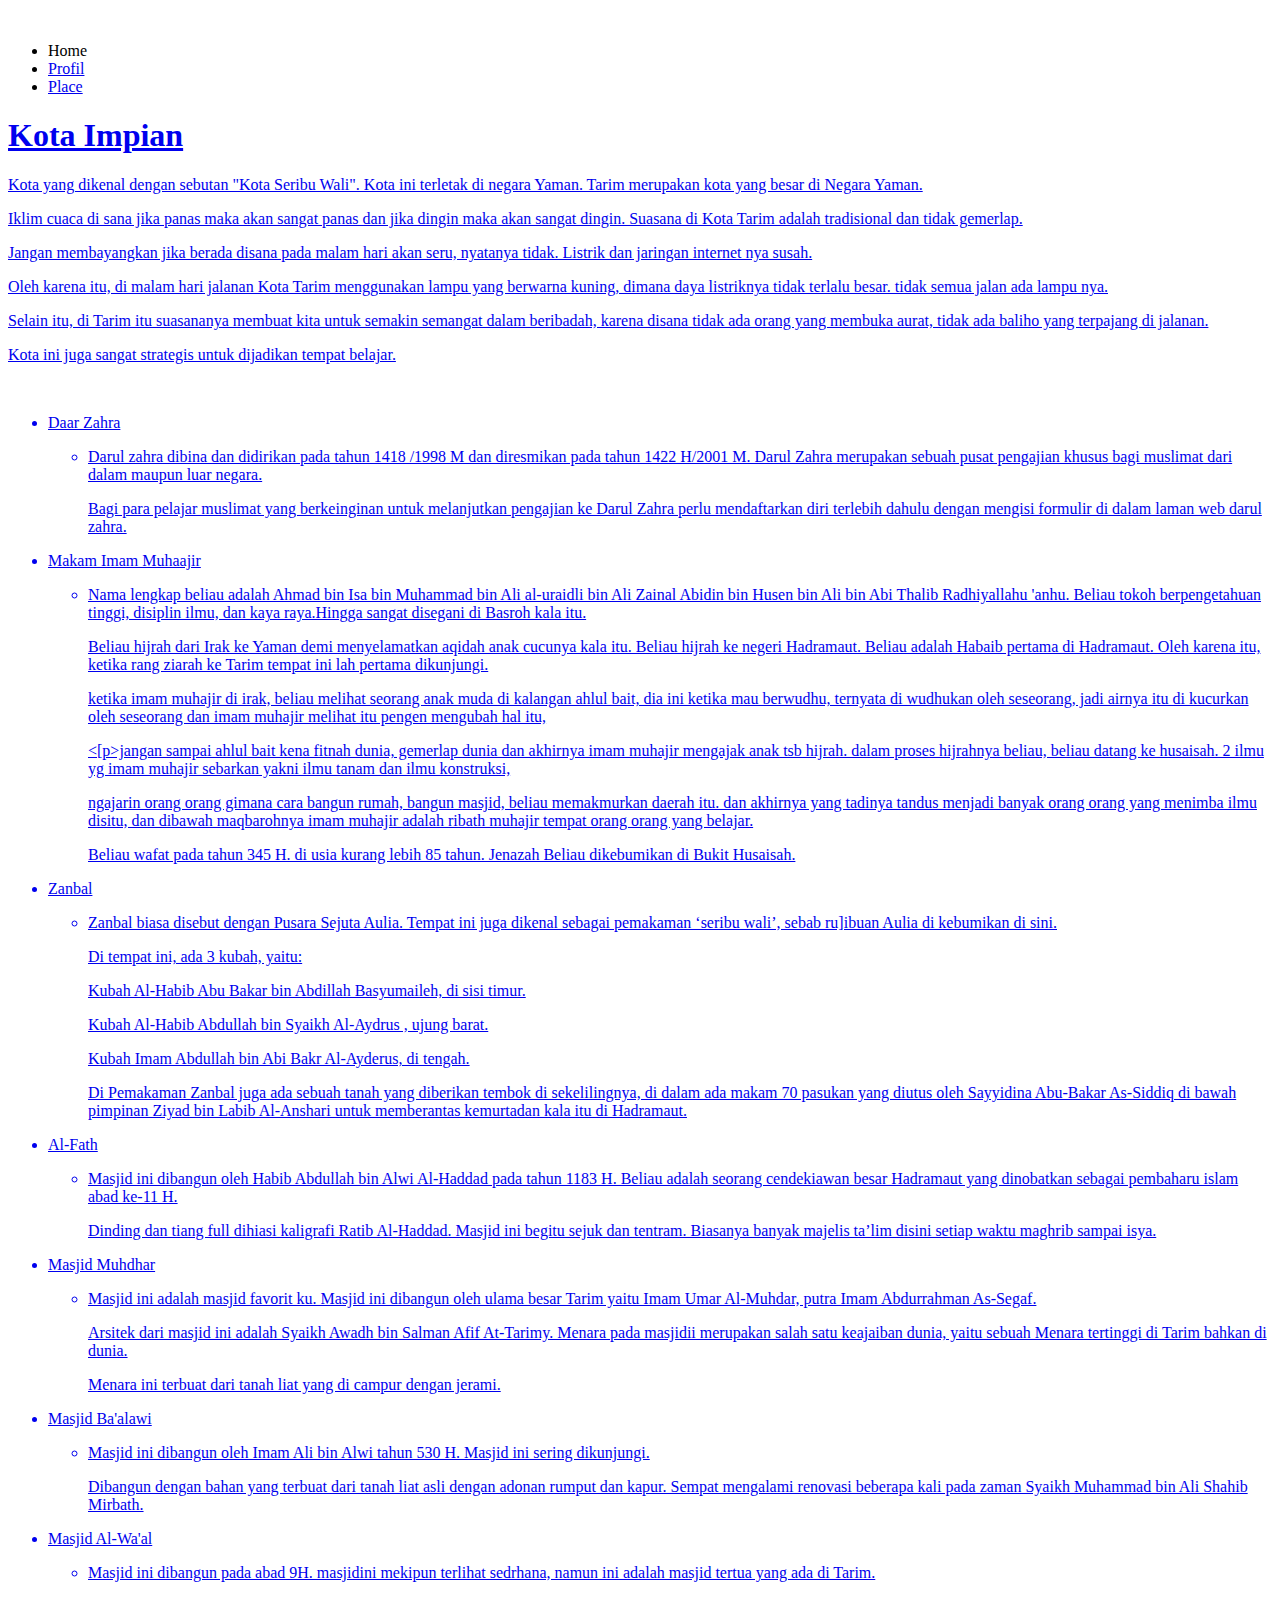
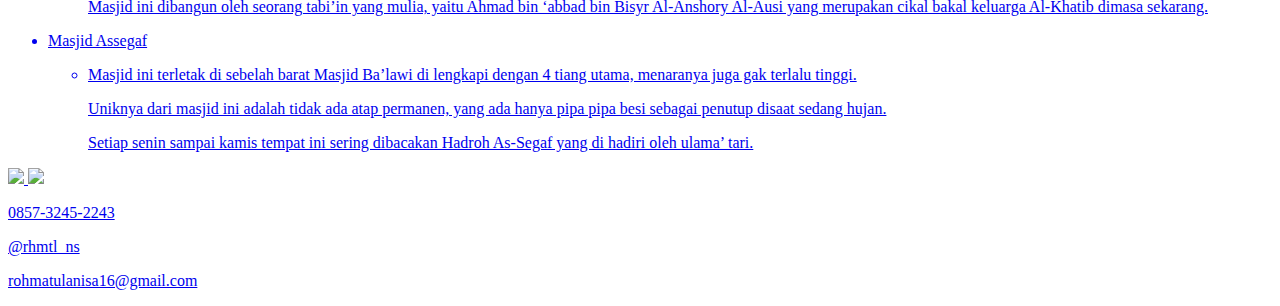
==== index.html @ 56c6058c "Update index.html" ====
<!DOCTYPE html>
<html>
  <head>
    <meta charsheet="utf-8">
    <title>Tarim</title>
    <link href="css.style">
  </head>
  
  <body>
    <div class="header">
      <div class="header-logo"><img src="  "></div>
      <div class="header-list">
        <ul>
          <li>Home</li>
          <li><a href="linkprofil">Profil</li>
          <li><a href="linkplace">Place</li>
        </ul>
      </div>
     </div>
    
     <div class="main">
       <h1>Kota Impian</h1>
       <p>Kota yang dikenal dengan sebutan "Kota Seribu Wali". Kota ini terletak di negara Yaman. Tarim merupakan kota yang besar di Negara Yaman.</p>
       <p>Iklim cuaca di sana jika panas maka akan sangat panas dan jika dingin maka akan sangat dingin. Suasana di Kota Tarim adalah tradisional dan tidak gemerlap.</p>
       <p>Jangan membayangkan jika berada disana pada malam hari akan seru, nyatanya tidak. Listrik dan jaringan internet nya susah.</p>
       <p>Oleh karena itu, di malam hari jalanan Kota Tarim menggunakan lampu yang berwarna kuning, dimana daya listriknya tidak terlalu besar. tidak semua jalan ada lampu nya.</p>
       <p>Selain itu, di Tarim itu suasananya membuat kita untuk semakin semangat dalam beribadah, karena disana tidak ada orang yang membuka aurat, tidak ada baliho yang terpajang di jalanan.</p>
       <p>Kota ini juga sangat strategis untuk dijadikan tempat belajar. </p>
       <img src:"https://images.app.goo.gl/TjiGM1YkyP1yrFoe9">
       <!--Tempat yang wajib dikunjungi-->
       <ul>
         <li>Daar Zahra
           <ul>
             <li>
               <p>Darul zahra dibina dan didirikan pada tahun 1418 /1998 M dan diresmikan pada tahun 1422 H/2001 M. Darul Zahra merupakan sebuah pusat pengajian khusus bagi muslimat dari dalam maupun luar negara.</p>
               <p>Bagi para pelajar muslimat yang berkeinginan untuk melanjutkan pengajian ke Darul Zahra perlu mendaftarkan diri terlebih dahulu dengan mengisi formulir di dalam laman web darul zahra.</p>
               <p></p>
             </li>
           </ul>
         </li>
         <li>Makam Imam Muhaajir
           <ul>
             <li>
               <p>Nama lengkap beliau adalah Ahmad bin Isa bin Muhammad bin Ali al-uraidli bin Ali Zainal Abidin bin Husen bin Ali bin Abi Thalib Radhiyallahu 'anhu. Beliau tokoh berpengetahuan tinggi, disiplin ilmu, dan kaya raya.Hingga sangat disegani di Basroh kala itu.</p>
               <p>Beliau hijrah dari Irak ke Yaman demi menyelamatkan aqidah anak cucunya kala itu. Beliau hijrah ke negeri Hadramaut. Beliau adalah Habaib pertama di Hadramaut. Oleh karena itu, ketika rang ziarah ke Tarim tempat ini lah pertama dikunjungi.</p>
               <p>ketika imam muhajir di irak, beliau melihat seorang anak muda di kalangan ahlul bait, dia ini ketika mau berwudhu, ternyata di wudhukan oleh seseorang, jadi airnya itu di kucurkan oleh seseorang dan imam muhajir melihat itu pengen mengubah hal itu,</p>
               <[p>jangan sampai ahlul bait kena fitnah dunia, gemerlap dunia dan akhirnya imam muhajir mengajak anak tsb hijrah. dalam proses hijrahnya beliau, beliau datang ke husaisah. 2 ilmu yg imam muhajir sebarkan yakni ilmu tanam dan ilmu konstruksi,</p>
               <p>ngajarin orang orang gimana cara bangun rumah, bangun masjid, beliau memakmurkan daerah itu. dan akhirnya yang tadinya tandus menjadi banyak orang orang yang menimba ilmu disitu, dan dibawah maqbarohnya imam muhajir adalah ribath muhajir tempat orang orang yang belajar.</p>
               <p>Beliau wafat  pada tahun 345 H. di usia kurang lebih 85 tahun. Jenazah Beliau dikebumikan di Bukit Husaisah.</p>
             </li>
           </ul>
         </li>
         <li>Zanbal
           <ul>
             <li>
               <p>Zanbal biasa disebut dengan Pusara Sejuta Aulia. Tempat ini juga dikenal sebagai pemakaman ‘seribu wali’, sebab ru]ibuan Aulia di kebumikan di sini.</p>
               <p>Di tempat ini, ada 3 kubah, yaitu:</p>
               <p>Kubah Al-Habib Abu Bakar bin Abdillah Basyumaileh, di sisi timur.</p>
               <p>Kubah Al-Habib Abdullah bin Syaikh Al-Aydrus , ujung barat.</p>
               <p>Kubah Imam Abdullah bin Abi Bakr Al-Ayderus, di tengah.</p>
               <p>Di Pemakaman Zanbal juga ada sebuah tanah yang diberikan tembok di sekelilingnya, di dalam ada makam 70 pasukan yang diutus oleh Sayyidina Abu-Bakar As-Siddiq di bawah pimpinan Ziyad bin Labib Al-Anshari untuk memberantas kemurtadan kala itu di Hadramaut.</p>
             </li>
           </ul>
         </li>
         <li>Al-Fath
           <ul>
             <li>
               <p>Masjid ini dibangun oleh Habib Abdullah bin Alwi Al-Haddad pada tahun 1183 H. Beliau adalah seorang cendekiawan besar Hadramaut yang dinobatkan sebagai pembaharu islam abad ke-11 H.</p>
               <p>Dinding dan tiang full dihiasi kaligrafi Ratib Al-Haddad. Masjid ini begitu sejuk dan tentram. Biasanya banyak majelis ta’lim disini setiap waktu maghrib sampai isya.</p>
             </li>
           </ul>
         </li>
         <li>Masjid Muhdhar
           <ul>
             <li>
               <p>Masjid ini adalah masjid favorit ku. Masjid ini dibangun oleh ulama besar Tarim yaitu Imam Umar Al-Muhdar, putra Imam Abdurrahman As-Segaf.</p>
               <p>Arsitek dari masjid ini adalah Syaikh Awadh bin Salman Afif At-Tarimy. Menara pada masjidii merupakan salah satu keajaiban dunia, yaitu sebuah Menara tertinggi di Tarim bahkan di dunia.</p>
               <p> Menara ini terbuat dari tanah liat yang di campur dengan jerami.</p>
             </li>
           </ul>
         </li>
         <li>Masjid Ba'alawi
           <ul>
             <li>
               <p>Masjid ini dibangun oleh Imam Ali bin Alwi tahun 530 H. Masjid ini sering dikunjungi. </p>
               <p>Dibangun dengan bahan yang terbuat dari tanah liat asli dengan adonan rumput dan kapur. Sempat mengalami renovasi beberapa kali pada zaman Syaikh Muhammad bin Ali Shahib Mirbath.</p>
             </li>
           </ul>
         </li>
         <li>Masjid Al-Wa'al
           <ul>
             <li>
               <p>Masjid ini dibangun pada abad 9H. masjidini mekipun terlihat sedrhana, namun ini adalah masjid tertua yang ada di Tarim.</p>
               <p>Masjid ini dibangun oleh seorang tabi’in yang mulia, yaitu Ahmad bin ‘abbad bin Bisyr Al-Anshory Al-Ausi yang merupakan cikal bakal keluarga Al-Khatib dimasa sekarang.</p>
             </li>
           </ul>
         </li>
         <li>Masjid Assegaf
           <ul>
             <li>
               <p>Masjid ini terletak di sebelah barat Masjid Ba’lawi di lengkapi dengan 4 tiang utama, menaranya juga gak terlalu tinggi.</p>
               <p>Uniknya dari masjid ini adalah tidak ada atap permanen, yang ada hanya pipa pipa besi sebagai penutup disaat sedang hujan. </p>
               <p>Setiap senin sampai kamis tempat ini sering dibacakan Hadroh As-Segaf yang di hadiri oleh ulama’ tari.</p>
             </li>
           </ul>
         </li>
       </ul>
     </div>
    
     <div class="footer">
       <div class="footer-logo>
         <img src="imgwa">
         <img src="imgig">
         <img src="imggmail">
       </div>
       <div class="footer-list">
         <p>0857-3245-2243</p> 
         <p>@rhmtl_ns</p>
         <p>rohmatulanisa16@gmail.com</p>
       </div>
  </body>
</html>
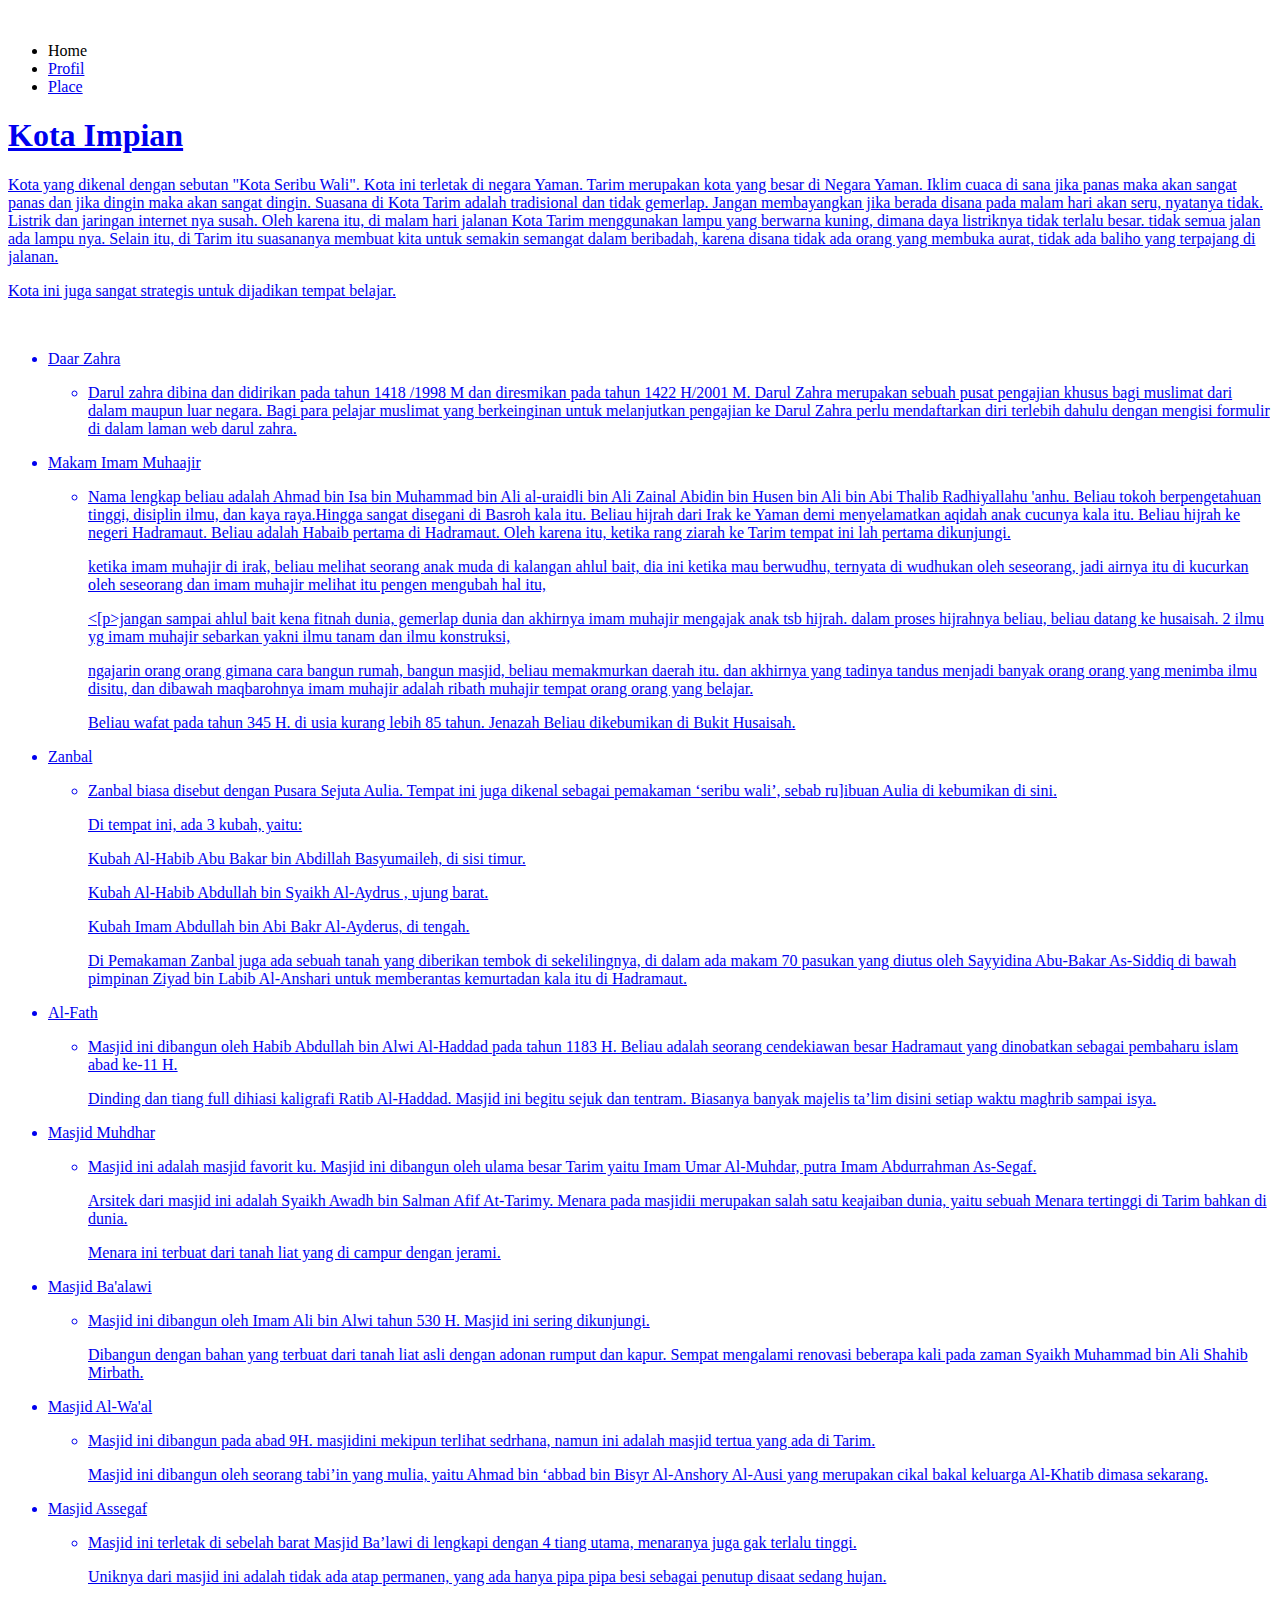
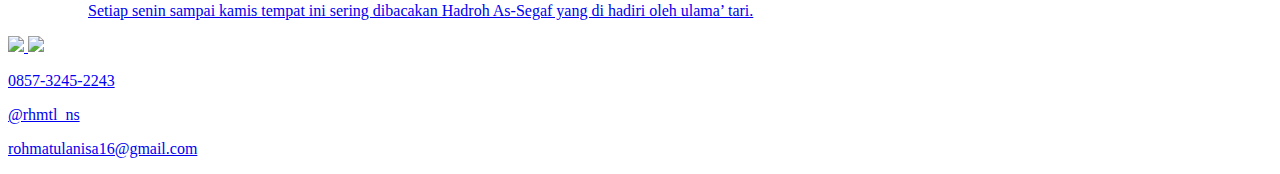
==== commit 196525e4: "Update index.html" ====
--- a/index.html
+++ b/index.html
@@ -20,11 +20,7 @@
     
      <div class="main">
        <h1>Kota Impian</h1>
-       <p>Kota yang dikenal dengan sebutan "Kota Seribu Wali". Kota ini terletak di negara Yaman. Tarim merupakan kota yang besar di Negara Yaman.</p>
-       <p>Iklim cuaca di sana jika panas maka akan sangat panas dan jika dingin maka akan sangat dingin. Suasana di Kota Tarim adalah tradisional dan tidak gemerlap.</p>
-       <p>Jangan membayangkan jika berada disana pada malam hari akan seru, nyatanya tidak. Listrik dan jaringan internet nya susah.</p>
-       <p>Oleh karena itu, di malam hari jalanan Kota Tarim menggunakan lampu yang berwarna kuning, dimana daya listriknya tidak terlalu besar. tidak semua jalan ada lampu nya.</p>
-       <p>Selain itu, di Tarim itu suasananya membuat kita untuk semakin semangat dalam beribadah, karena disana tidak ada orang yang membuka aurat, tidak ada baliho yang terpajang di jalanan.</p>
+       <p>Kota yang dikenal dengan sebutan "Kota Seribu Wali". Kota ini terletak di negara Yaman. Tarim merupakan kota yang besar di Negara Yaman. Iklim cuaca di sana jika panas maka akan sangat panas dan jika dingin maka akan sangat dingin. Suasana di Kota Tarim adalah tradisional dan tidak gemerlap. Jangan membayangkan jika berada disana pada malam hari akan seru, nyatanya tidak. Listrik dan jaringan internet nya susah. Oleh karena itu, di malam hari jalanan Kota Tarim menggunakan lampu yang berwarna kuning, dimana daya listriknya tidak terlalu besar. tidak semua jalan ada lampu nya. Selain itu, di Tarim itu suasananya membuat kita untuk semakin semangat dalam beribadah, karena disana tidak ada orang yang membuka aurat, tidak ada baliho yang terpajang di jalanan.</p>
        <p>Kota ini juga sangat strategis untuk dijadikan tempat belajar. </p>
        <img src:"https://images.app.goo.gl/TjiGM1YkyP1yrFoe9">
        <!--Tempat yang wajib dikunjungi-->
@@ -32,17 +28,14 @@
          <li>Daar Zahra
            <ul>
              <li>
-               <p>Darul zahra dibina dan didirikan pada tahun 1418 /1998 M dan diresmikan pada tahun 1422 H/2001 M. Darul Zahra merupakan sebuah pusat pengajian khusus bagi muslimat dari dalam maupun luar negara.</p>
-               <p>Bagi para pelajar muslimat yang berkeinginan untuk melanjutkan pengajian ke Darul Zahra perlu mendaftarkan diri terlebih dahulu dengan mengisi formulir di dalam laman web darul zahra.</p>
-               <p></p>
+               <p>Darul zahra dibina dan didirikan pada tahun 1418 /1998 M dan diresmikan pada tahun 1422 H/2001 M. Darul Zahra merupakan sebuah pusat pengajian khusus bagi muslimat dari dalam maupun luar negara. Bagi para pelajar muslimat yang berkeinginan untuk melanjutkan pengajian ke Darul Zahra perlu mendaftarkan diri terlebih dahulu dengan mengisi formulir di dalam laman web darul zahra.</p>
              </li>
            </ul>
          </li>
          <li>Makam Imam Muhaajir
            <ul>
              <li>
-               <p>Nama lengkap beliau adalah Ahmad bin Isa bin Muhammad bin Ali al-uraidli bin Ali Zainal Abidin bin Husen bin Ali bin Abi Thalib Radhiyallahu 'anhu. Beliau tokoh berpengetahuan tinggi, disiplin ilmu, dan kaya raya.Hingga sangat disegani di Basroh kala itu.</p>
-               <p>Beliau hijrah dari Irak ke Yaman demi menyelamatkan aqidah anak cucunya kala itu. Beliau hijrah ke negeri Hadramaut. Beliau adalah Habaib pertama di Hadramaut. Oleh karena itu, ketika rang ziarah ke Tarim tempat ini lah pertama dikunjungi.</p>
+               <p>Nama lengkap beliau adalah Ahmad bin Isa bin Muhammad bin Ali al-uraidli bin Ali Zainal Abidin bin Husen bin Ali bin Abi Thalib Radhiyallahu 'anhu. Beliau tokoh berpengetahuan tinggi, disiplin ilmu, dan kaya raya.Hingga sangat disegani di Basroh kala itu. Beliau hijrah dari Irak ke Yaman demi menyelamatkan aqidah anak cucunya kala itu. Beliau hijrah ke negeri Hadramaut. Beliau adalah Habaib pertama di Hadramaut. Oleh karena itu, ketika rang ziarah ke Tarim tempat ini lah pertama dikunjungi.</p>
                <p>ketika imam muhajir di irak, beliau melihat seorang anak muda di kalangan ahlul bait, dia ini ketika mau berwudhu, ternyata di wudhukan oleh seseorang, jadi airnya itu di kucurkan oleh seseorang dan imam muhajir melihat itu pengen mengubah hal itu,</p>
                <[p>jangan sampai ahlul bait kena fitnah dunia, gemerlap dunia dan akhirnya imam muhajir mengajak anak tsb hijrah. dalam proses hijrahnya beliau, beliau datang ke husaisah. 2 ilmu yg imam muhajir sebarkan yakni ilmu tanam dan ilmu konstruksi,</p>
                <p>ngajarin orang orang gimana cara bangun rumah, bangun masjid, beliau memakmurkan daerah itu. dan akhirnya yang tadinya tandus menjadi banyak orang orang yang menimba ilmu disitu, dan dibawah maqbarohnya imam muhajir adalah ribath muhajir tempat orang orang yang belajar.</p>
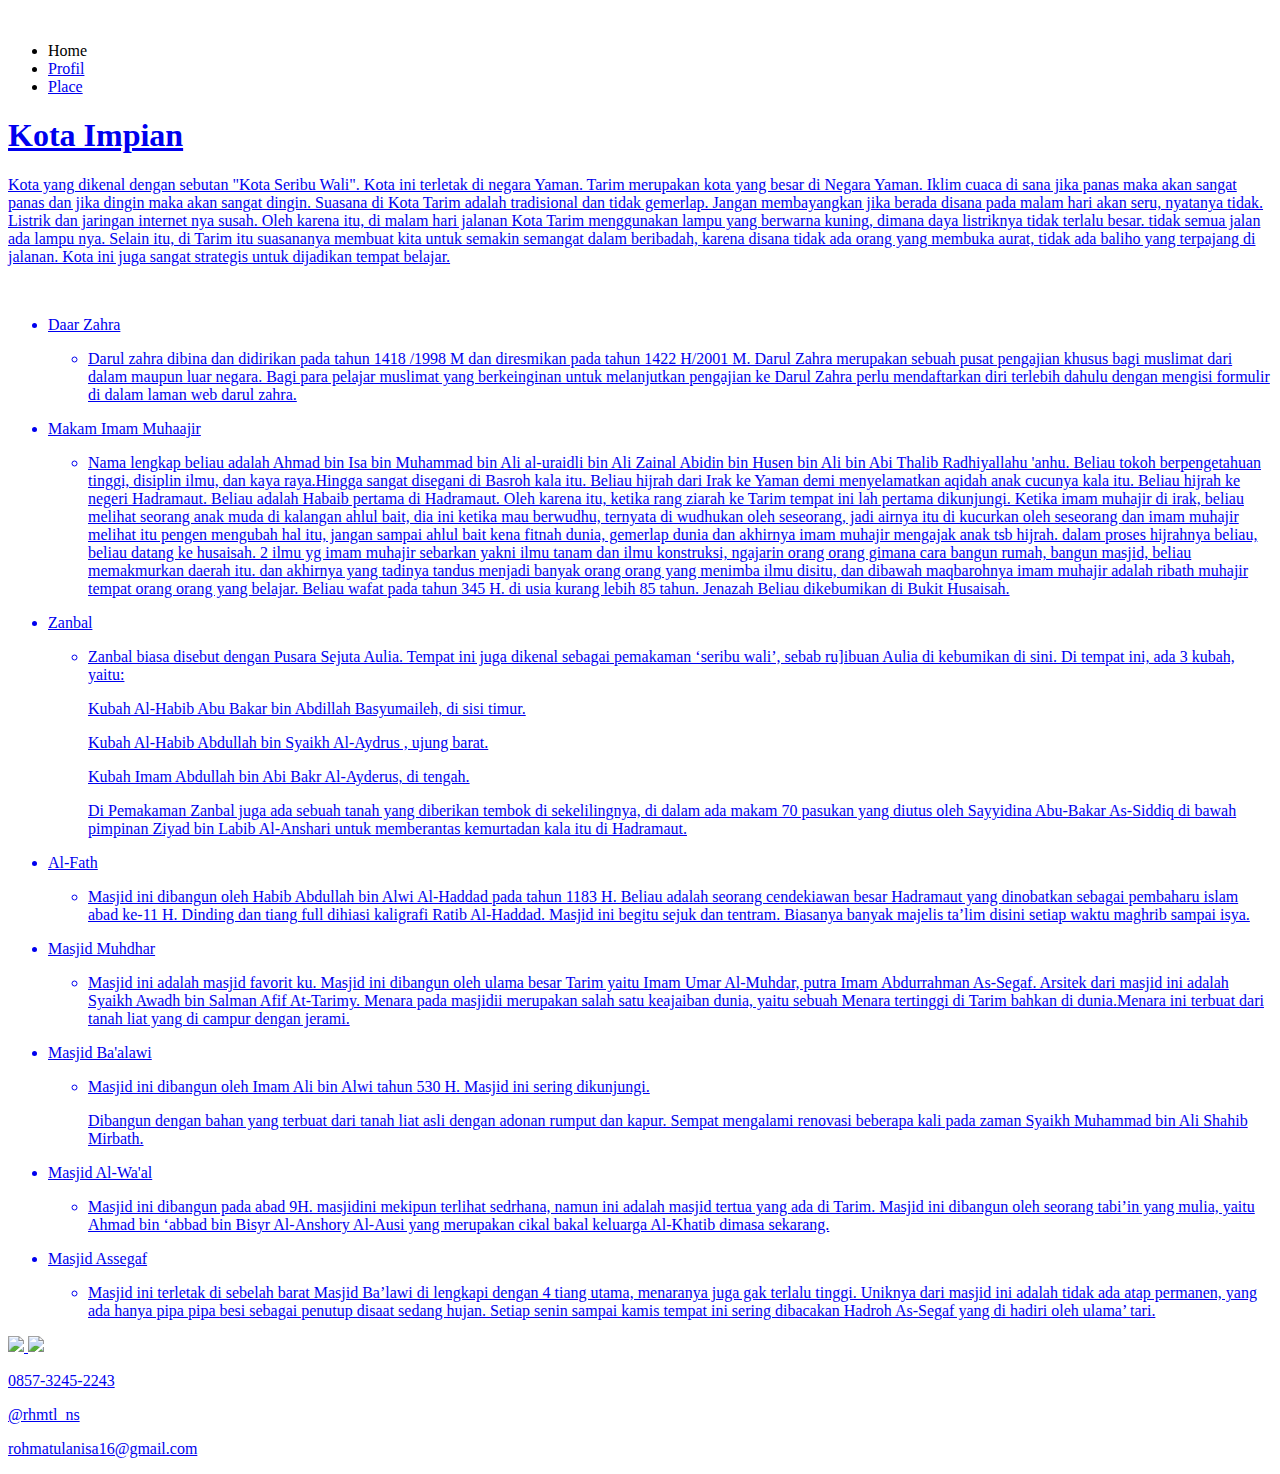
==== commit ce826ed0: "Update index.html" ====
--- a/index.html
+++ b/index.html
@@ -20,8 +20,7 @@
     
      <div class="main">
        <h1>Kota Impian</h1>
-       <p>Kota yang dikenal dengan sebutan "Kota Seribu Wali". Kota ini terletak di negara Yaman. Tarim merupakan kota yang besar di Negara Yaman. Iklim cuaca di sana jika panas maka akan sangat panas dan jika dingin maka akan sangat dingin. Suasana di Kota Tarim adalah tradisional dan tidak gemerlap. Jangan membayangkan jika berada disana pada malam hari akan seru, nyatanya tidak. Listrik dan jaringan internet nya susah. Oleh karena itu, di malam hari jalanan Kota Tarim menggunakan lampu yang berwarna kuning, dimana daya listriknya tidak terlalu besar. tidak semua jalan ada lampu nya. Selain itu, di Tarim itu suasananya membuat kita untuk semakin semangat dalam beribadah, karena disana tidak ada orang yang membuka aurat, tidak ada baliho yang terpajang di jalanan.</p>
-       <p>Kota ini juga sangat strategis untuk dijadikan tempat belajar. </p>
+       <p>Kota yang dikenal dengan sebutan "Kota Seribu Wali". Kota ini terletak di negara Yaman. Tarim merupakan kota yang besar di Negara Yaman. Iklim cuaca di sana jika panas maka akan sangat panas dan jika dingin maka akan sangat dingin. Suasana di Kota Tarim adalah tradisional dan tidak gemerlap. Jangan membayangkan jika berada disana pada malam hari akan seru, nyatanya tidak. Listrik dan jaringan internet nya susah. Oleh karena itu, di malam hari jalanan Kota Tarim menggunakan lampu yang berwarna kuning, dimana daya listriknya tidak terlalu besar. tidak semua jalan ada lampu nya. Selain itu, di Tarim itu suasananya membuat kita untuk semakin semangat dalam beribadah, karena disana tidak ada orang yang membuka aurat, tidak ada baliho yang terpajang di jalanan. Kota ini juga sangat strategis untuk dijadikan tempat belajar. </p>
        <img src:"https://images.app.goo.gl/TjiGM1YkyP1yrFoe9">
        <!--Tempat yang wajib dikunjungi-->
        <ul>
@@ -35,19 +34,14 @@
          <li>Makam Imam Muhaajir
            <ul>
              <li>
-               <p>Nama lengkap beliau adalah Ahmad bin Isa bin Muhammad bin Ali al-uraidli bin Ali Zainal Abidin bin Husen bin Ali bin Abi Thalib Radhiyallahu 'anhu. Beliau tokoh berpengetahuan tinggi, disiplin ilmu, dan kaya raya.Hingga sangat disegani di Basroh kala itu. Beliau hijrah dari Irak ke Yaman demi menyelamatkan aqidah anak cucunya kala itu. Beliau hijrah ke negeri Hadramaut. Beliau adalah Habaib pertama di Hadramaut. Oleh karena itu, ketika rang ziarah ke Tarim tempat ini lah pertama dikunjungi.</p>
-               <p>ketika imam muhajir di irak, beliau melihat seorang anak muda di kalangan ahlul bait, dia ini ketika mau berwudhu, ternyata di wudhukan oleh seseorang, jadi airnya itu di kucurkan oleh seseorang dan imam muhajir melihat itu pengen mengubah hal itu,</p>
-               <[p>jangan sampai ahlul bait kena fitnah dunia, gemerlap dunia dan akhirnya imam muhajir mengajak anak tsb hijrah. dalam proses hijrahnya beliau, beliau datang ke husaisah. 2 ilmu yg imam muhajir sebarkan yakni ilmu tanam dan ilmu konstruksi,</p>
-               <p>ngajarin orang orang gimana cara bangun rumah, bangun masjid, beliau memakmurkan daerah itu. dan akhirnya yang tadinya tandus menjadi banyak orang orang yang menimba ilmu disitu, dan dibawah maqbarohnya imam muhajir adalah ribath muhajir tempat orang orang yang belajar.</p>
-               <p>Beliau wafat  pada tahun 345 H. di usia kurang lebih 85 tahun. Jenazah Beliau dikebumikan di Bukit Husaisah.</p>
+               <p>Nama lengkap beliau adalah Ahmad bin Isa bin Muhammad bin Ali al-uraidli bin Ali Zainal Abidin bin Husen bin Ali bin Abi Thalib Radhiyallahu 'anhu. Beliau tokoh berpengetahuan tinggi, disiplin ilmu, dan kaya raya.Hingga sangat disegani di Basroh kala itu. Beliau hijrah dari Irak ke Yaman demi menyelamatkan aqidah anak cucunya kala itu. Beliau hijrah ke negeri Hadramaut. Beliau adalah Habaib pertama di Hadramaut. Oleh karena itu, ketika rang ziarah ke Tarim tempat ini lah pertama dikunjungi. Ketika imam muhajir di irak, beliau melihat seorang anak muda di kalangan ahlul bait, dia ini ketika mau berwudhu, ternyata di wudhukan oleh seseorang, jadi airnya itu di kucurkan oleh seseorang dan imam muhajir melihat itu pengen mengubah hal itu, jangan sampai ahlul bait kena fitnah dunia, gemerlap dunia dan akhirnya imam muhajir mengajak anak tsb hijrah. dalam proses hijrahnya beliau, beliau datang ke husaisah. 2 ilmu yg imam muhajir sebarkan yakni ilmu tanam dan ilmu konstruksi, ngajarin orang orang gimana cara bangun rumah, bangun masjid, beliau memakmurkan daerah itu. dan akhirnya yang tadinya tandus menjadi banyak orang orang yang menimba ilmu disitu, dan dibawah maqbarohnya imam muhajir adalah ribath muhajir tempat orang orang yang belajar. Beliau wafat  pada tahun 345 H. di usia kurang lebih 85 tahun. Jenazah Beliau dikebumikan di Bukit Husaisah.</p>
              </li>
            </ul>
          </li>
          <li>Zanbal
            <ul>
              <li>
-               <p>Zanbal biasa disebut dengan Pusara Sejuta Aulia. Tempat ini juga dikenal sebagai pemakaman ‘seribu wali’, sebab ru]ibuan Aulia di kebumikan di sini.</p>
-               <p>Di tempat ini, ada 3 kubah, yaitu:</p>
+               <p>Zanbal biasa disebut dengan Pusara Sejuta Aulia. Tempat ini juga dikenal sebagai pemakaman ‘seribu wali’, sebab ru]ibuan Aulia di kebumikan di sini. Di tempat ini, ada 3 kubah, yaitu:</p>
                <p>Kubah Al-Habib Abu Bakar bin Abdillah Basyumaileh, di sisi timur.</p>
                <p>Kubah Al-Habib Abdullah bin Syaikh Al-Aydrus , ujung barat.</p>
                <p>Kubah Imam Abdullah bin Abi Bakr Al-Ayderus, di tengah.</p>
@@ -58,17 +52,14 @@
          <li>Al-Fath
            <ul>
              <li>
-               <p>Masjid ini dibangun oleh Habib Abdullah bin Alwi Al-Haddad pada tahun 1183 H. Beliau adalah seorang cendekiawan besar Hadramaut yang dinobatkan sebagai pembaharu islam abad ke-11 H.</p>
-               <p>Dinding dan tiang full dihiasi kaligrafi Ratib Al-Haddad. Masjid ini begitu sejuk dan tentram. Biasanya banyak majelis ta’lim disini setiap waktu maghrib sampai isya.</p>
+               <p>Masjid ini dibangun oleh Habib Abdullah bin Alwi Al-Haddad pada tahun 1183 H. Beliau adalah seorang cendekiawan besar Hadramaut yang dinobatkan sebagai pembaharu islam abad ke-11 H. Dinding dan tiang full dihiasi kaligrafi Ratib Al-Haddad. Masjid ini begitu sejuk dan tentram. Biasanya banyak majelis ta’lim disini setiap waktu maghrib sampai isya.</p>
              </li>
            </ul>
          </li>
          <li>Masjid Muhdhar
            <ul>
              <li>
-               <p>Masjid ini adalah masjid favorit ku. Masjid ini dibangun oleh ulama besar Tarim yaitu Imam Umar Al-Muhdar, putra Imam Abdurrahman As-Segaf.</p>
-               <p>Arsitek dari masjid ini adalah Syaikh Awadh bin Salman Afif At-Tarimy. Menara pada masjidii merupakan salah satu keajaiban dunia, yaitu sebuah Menara tertinggi di Tarim bahkan di dunia.</p>
-               <p> Menara ini terbuat dari tanah liat yang di campur dengan jerami.</p>
+               <p>Masjid ini adalah masjid favorit ku. Masjid ini dibangun oleh ulama besar Tarim yaitu Imam Umar Al-Muhdar, putra Imam Abdurrahman As-Segaf. Arsitek dari masjid ini adalah Syaikh Awadh bin Salman Afif At-Tarimy. Menara pada masjidii merupakan salah satu keajaiban dunia, yaitu sebuah Menara tertinggi di Tarim bahkan di dunia.Menara ini terbuat dari tanah liat yang di campur dengan jerami.</p>
              </li>
            </ul>
          </li>
@@ -83,17 +74,14 @@
          <li>Masjid Al-Wa'al
            <ul>
              <li>
-               <p>Masjid ini dibangun pada abad 9H. masjidini mekipun terlihat sedrhana, namun ini adalah masjid tertua yang ada di Tarim.</p>
-               <p>Masjid ini dibangun oleh seorang tabi’in yang mulia, yaitu Ahmad bin ‘abbad bin Bisyr Al-Anshory Al-Ausi yang merupakan cikal bakal keluarga Al-Khatib dimasa sekarang.</p>
+               <p>Masjid ini dibangun pada abad 9H. masjidini mekipun terlihat sedrhana, namun ini adalah masjid tertua yang ada di Tarim. Masjid ini dibangun oleh seorang tabi’in yang mulia, yaitu Ahmad bin ‘abbad bin Bisyr Al-Anshory Al-Ausi yang merupakan cikal bakal keluarga Al-Khatib dimasa sekarang.</p>
              </li>
            </ul>
          </li>
          <li>Masjid Assegaf
            <ul>
              <li>
-               <p>Masjid ini terletak di sebelah barat Masjid Ba’lawi di lengkapi dengan 4 tiang utama, menaranya juga gak terlalu tinggi.</p>
-               <p>Uniknya dari masjid ini adalah tidak ada atap permanen, yang ada hanya pipa pipa besi sebagai penutup disaat sedang hujan. </p>
-               <p>Setiap senin sampai kamis tempat ini sering dibacakan Hadroh As-Segaf yang di hadiri oleh ulama’ tari.</p>
+               <p>Masjid ini terletak di sebelah barat Masjid Ba’lawi di lengkapi dengan 4 tiang utama, menaranya juga gak terlalu tinggi. Uniknya dari masjid ini adalah tidak ada atap permanen, yang ada hanya pipa pipa besi sebagai penutup disaat sedang hujan. Setiap senin sampai kamis tempat ini sering dibacakan Hadroh As-Segaf yang di hadiri oleh ulama’ tari.</p>
              </li>
            </ul>
          </li>
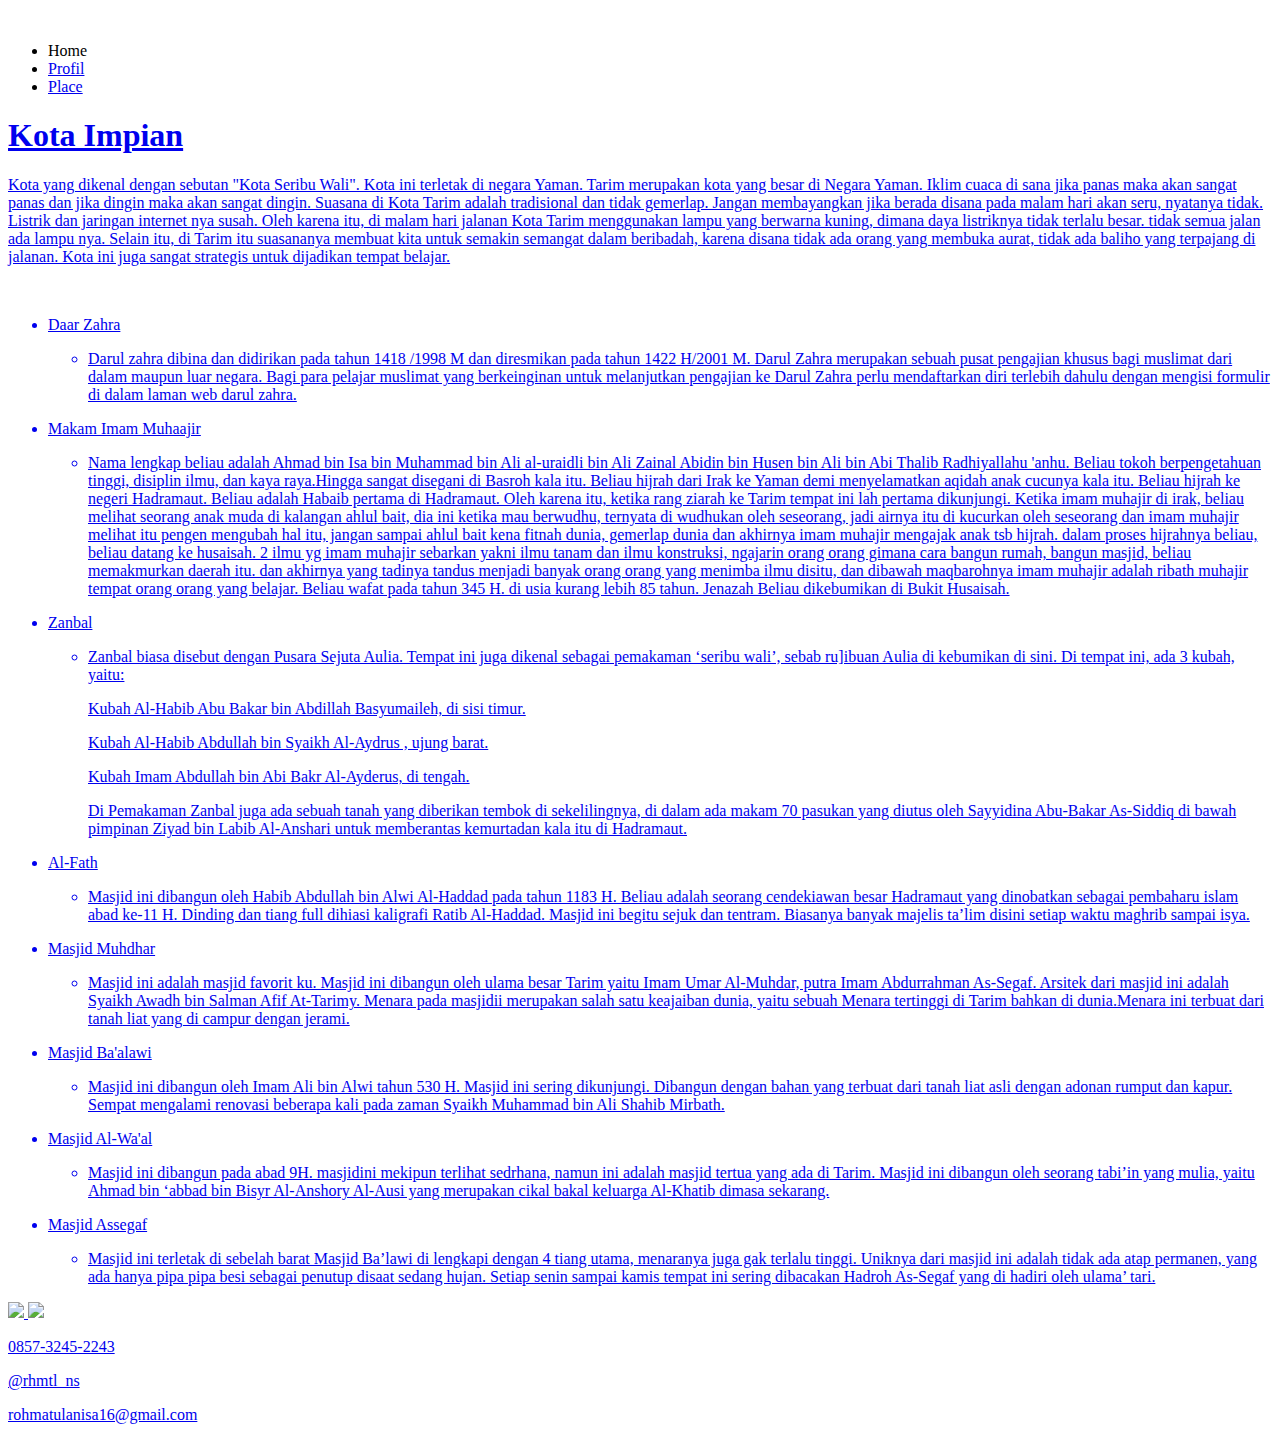
==== commit dbf6b3eb: "Update index.html" ====
--- a/index.html
+++ b/index.html
@@ -66,8 +66,7 @@
          <li>Masjid Ba'alawi
            <ul>
              <li>
-               <p>Masjid ini dibangun oleh Imam Ali bin Alwi tahun 530 H. Masjid ini sering dikunjungi. </p>
-               <p>Dibangun dengan bahan yang terbuat dari tanah liat asli dengan adonan rumput dan kapur. Sempat mengalami renovasi beberapa kali pada zaman Syaikh Muhammad bin Ali Shahib Mirbath.</p>
+               <p>Masjid ini dibangun oleh Imam Ali bin Alwi tahun 530 H. Masjid ini sering dikunjungi. Dibangun dengan bahan yang terbuat dari tanah liat asli dengan adonan rumput dan kapur. Sempat mengalami renovasi beberapa kali pada zaman Syaikh Muhammad bin Ali Shahib Mirbath.</p>
              </li>
            </ul>
          </li>
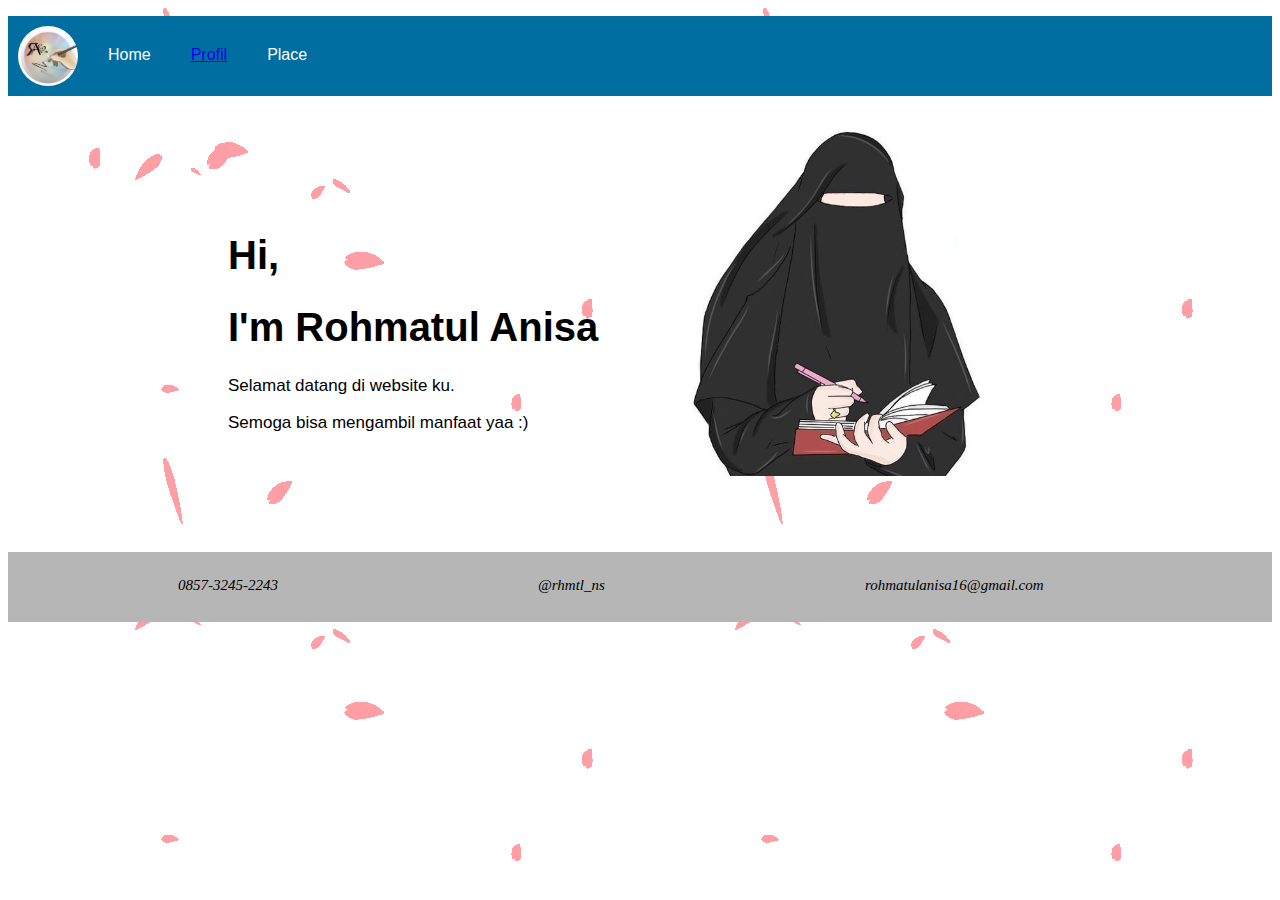
==== commit 9d5136da: "Update index.html" ====
--- a/index.html
+++ b/index.html
@@ -1,102 +1,41 @@
 <!DOCTYPE html>
 <html>
-  <head>
-    <meta charsheet="utf-8">
-    <title>Tarim</title>
-    <link href="css.style">
-  </head>
+    <head>
+        <meta charsheet="utf-8">
+        <title>Tarim</title>
+        <link rel="stylesheet" href="Style.css">
+    </head>
   
-  <body>
-    <div class="header">
-      <div class="header-logo"><img src="  "></div>
-      <div class="header-list">
-        <ul>
-          <li>Home</li>
-          <li><a href="linkprofil">Profil</li>
-          <li><a href="linkplace">Place</li>
-        </ul>
-      </div>
-     </div>
+    <body>
+        <div class="header">
+            <div class="header-logo"><img src="R.A.png""></div>
+            <div class="header-list">
+                <ul>
+                    <li>Home</li>
+                    <li><a href="profil.html">Profil</a></li>
+                    <li>Place</li>
+                </ul>
+            </div>
+        </div>
     
-     <div class="main">
-       <h1>Kota Impian</h1>
-       <p>Kota yang dikenal dengan sebutan "Kota Seribu Wali". Kota ini terletak di negara Yaman. Tarim merupakan kota yang besar di Negara Yaman. Iklim cuaca di sana jika panas maka akan sangat panas dan jika dingin maka akan sangat dingin. Suasana di Kota Tarim adalah tradisional dan tidak gemerlap. Jangan membayangkan jika berada disana pada malam hari akan seru, nyatanya tidak. Listrik dan jaringan internet nya susah. Oleh karena itu, di malam hari jalanan Kota Tarim menggunakan lampu yang berwarna kuning, dimana daya listriknya tidak terlalu besar. tidak semua jalan ada lampu nya. Selain itu, di Tarim itu suasananya membuat kita untuk semakin semangat dalam beribadah, karena disana tidak ada orang yang membuka aurat, tidak ada baliho yang terpajang di jalanan. Kota ini juga sangat strategis untuk dijadikan tempat belajar. </p>
-       <img src:"https://images.app.goo.gl/TjiGM1YkyP1yrFoe9">
-       <!--Tempat yang wajib dikunjungi-->
-       <ul>
-         <li>Daar Zahra
-           <ul>
-             <li>
-               <p>Darul zahra dibina dan didirikan pada tahun 1418 /1998 M dan diresmikan pada tahun 1422 H/2001 M. Darul Zahra merupakan sebuah pusat pengajian khusus bagi muslimat dari dalam maupun luar negara. Bagi para pelajar muslimat yang berkeinginan untuk melanjutkan pengajian ke Darul Zahra perlu mendaftarkan diri terlebih dahulu dengan mengisi formulir di dalam laman web darul zahra.</p>
-             </li>
-           </ul>
-         </li>
-         <li>Makam Imam Muhaajir
-           <ul>
-             <li>
-               <p>Nama lengkap beliau adalah Ahmad bin Isa bin Muhammad bin Ali al-uraidli bin Ali Zainal Abidin bin Husen bin Ali bin Abi Thalib Radhiyallahu 'anhu. Beliau tokoh berpengetahuan tinggi, disiplin ilmu, dan kaya raya.Hingga sangat disegani di Basroh kala itu. Beliau hijrah dari Irak ke Yaman demi menyelamatkan aqidah anak cucunya kala itu. Beliau hijrah ke negeri Hadramaut. Beliau adalah Habaib pertama di Hadramaut. Oleh karena itu, ketika rang ziarah ke Tarim tempat ini lah pertama dikunjungi. Ketika imam muhajir di irak, beliau melihat seorang anak muda di kalangan ahlul bait, dia ini ketika mau berwudhu, ternyata di wudhukan oleh seseorang, jadi airnya itu di kucurkan oleh seseorang dan imam muhajir melihat itu pengen mengubah hal itu, jangan sampai ahlul bait kena fitnah dunia, gemerlap dunia dan akhirnya imam muhajir mengajak anak tsb hijrah. dalam proses hijrahnya beliau, beliau datang ke husaisah. 2 ilmu yg imam muhajir sebarkan yakni ilmu tanam dan ilmu konstruksi, ngajarin orang orang gimana cara bangun rumah, bangun masjid, beliau memakmurkan daerah itu. dan akhirnya yang tadinya tandus menjadi banyak orang orang yang menimba ilmu disitu, dan dibawah maqbarohnya imam muhajir adalah ribath muhajir tempat orang orang yang belajar. Beliau wafat  pada tahun 345 H. di usia kurang lebih 85 tahun. Jenazah Beliau dikebumikan di Bukit Husaisah.</p>
-             </li>
-           </ul>
-         </li>
-         <li>Zanbal
-           <ul>
-             <li>
-               <p>Zanbal biasa disebut dengan Pusara Sejuta Aulia. Tempat ini juga dikenal sebagai pemakaman ‘seribu wali’, sebab ru]ibuan Aulia di kebumikan di sini. Di tempat ini, ada 3 kubah, yaitu:</p>
-               <p>Kubah Al-Habib Abu Bakar bin Abdillah Basyumaileh, di sisi timur.</p>
-               <p>Kubah Al-Habib Abdullah bin Syaikh Al-Aydrus , ujung barat.</p>
-               <p>Kubah Imam Abdullah bin Abi Bakr Al-Ayderus, di tengah.</p>
-               <p>Di Pemakaman Zanbal juga ada sebuah tanah yang diberikan tembok di sekelilingnya, di dalam ada makam 70 pasukan yang diutus oleh Sayyidina Abu-Bakar As-Siddiq di bawah pimpinan Ziyad bin Labib Al-Anshari untuk memberantas kemurtadan kala itu di Hadramaut.</p>
-             </li>
-           </ul>
-         </li>
-         <li>Al-Fath
-           <ul>
-             <li>
-               <p>Masjid ini dibangun oleh Habib Abdullah bin Alwi Al-Haddad pada tahun 1183 H. Beliau adalah seorang cendekiawan besar Hadramaut yang dinobatkan sebagai pembaharu islam abad ke-11 H. Dinding dan tiang full dihiasi kaligrafi Ratib Al-Haddad. Masjid ini begitu sejuk dan tentram. Biasanya banyak majelis ta’lim disini setiap waktu maghrib sampai isya.</p>
-             </li>
-           </ul>
-         </li>
-         <li>Masjid Muhdhar
-           <ul>
-             <li>
-               <p>Masjid ini adalah masjid favorit ku. Masjid ini dibangun oleh ulama besar Tarim yaitu Imam Umar Al-Muhdar, putra Imam Abdurrahman As-Segaf. Arsitek dari masjid ini adalah Syaikh Awadh bin Salman Afif At-Tarimy. Menara pada masjidii merupakan salah satu keajaiban dunia, yaitu sebuah Menara tertinggi di Tarim bahkan di dunia.Menara ini terbuat dari tanah liat yang di campur dengan jerami.</p>
-             </li>
-           </ul>
-         </li>
-         <li>Masjid Ba'alawi
-           <ul>
-             <li>
-               <p>Masjid ini dibangun oleh Imam Ali bin Alwi tahun 530 H. Masjid ini sering dikunjungi. Dibangun dengan bahan yang terbuat dari tanah liat asli dengan adonan rumput dan kapur. Sempat mengalami renovasi beberapa kali pada zaman Syaikh Muhammad bin Ali Shahib Mirbath.</p>
-             </li>
-           </ul>
-         </li>
-         <li>Masjid Al-Wa'al
-           <ul>
-             <li>
-               <p>Masjid ini dibangun pada abad 9H. masjidini mekipun terlihat sedrhana, namun ini adalah masjid tertua yang ada di Tarim. Masjid ini dibangun oleh seorang tabi’in yang mulia, yaitu Ahmad bin ‘abbad bin Bisyr Al-Anshory Al-Ausi yang merupakan cikal bakal keluarga Al-Khatib dimasa sekarang.</p>
-             </li>
-           </ul>
-         </li>
-         <li>Masjid Assegaf
-           <ul>
-             <li>
-               <p>Masjid ini terletak di sebelah barat Masjid Ba’lawi di lengkapi dengan 4 tiang utama, menaranya juga gak terlalu tinggi. Uniknya dari masjid ini adalah tidak ada atap permanen, yang ada hanya pipa pipa besi sebagai penutup disaat sedang hujan. Setiap senin sampai kamis tempat ini sering dibacakan Hadroh As-Segaf yang di hadiri oleh ulama’ tari.</p>
-             </li>
-           </ul>
-         </li>
-       </ul>
-     </div>
-    
-     <div class="footer">
-       <div class="footer-logo>
-         <img src="imgwa">
-         <img src="imgig">
-         <img src="imggmail">
-       </div>
-       <div class="footer-list">
-         <p>0857-3245-2243</p> 
-         <p>@rhmtl_ns</p>
-         <p>rohmatulanisa16@gmail.com</p>
-       </div>
-  </body>
+        <div class="main">
+            <img src="asiqui.jpg">
+            <div class="contents">
+                <h1><b>Hi,</b></h1>
+                <h1><b>I'm Rohmatul Anisa</b></h1>
+                <p>Selamat datang di website ku.</p>
+                <p>Semoga bisa mengambil manfaat yaa :) </p>
+            </div>
+        </div>
+
+        <div class="footer">
+            <div class="footer-list">
+                <ul>
+                    <li><i class="fab fa-whatsapp-square">0857-3245-2243</i></li>
+                    <li><i class="fab fa-instagram-square">@rhmtl_ns</i></li>
+                    <li><i class="fas fa-envelope">rohmatulanisa16@gmail.com</i></li>
+                </ul>
+            </div>
+        </div>
+    </body>
 </html>
--- a/Style.css
+++ b/Style.css
@@ -0,0 +1,80 @@
+body{
+    background: url('bckggrk.gif') ;
+    background-size: auto;
+}
+
+.header{
+    background-color: rgb(0, 110, 161);
+    height: 80px;
+}
+
+.header-logo{
+    float: left;
+}
+
+.header-logo img{
+    margin: 10px;
+    width: 60px;
+    height: 60px;
+    border-radius: 40px;
+}
+  
+.header-list li{
+    list-style: none;
+    margin: 20px 10px;
+    padding: 10px;
+    float: left;
+    color:white;
+    font-family: Arial, Helvetica, sans-serif;
+}
+ 
+.main{
+    height: 440px;  
+}
+
+.contents{
+    float: left;
+    margin: 110px 0px 50px 220px;
+}
+
+.contents h1{
+    font-family:'Segoe UI', Tahoma, Geneva, Verdana, sans-serif;
+    font-size: 40px;
+}
+
+.contents p{
+    font-family: Arial, Helvetica, sans-serif;
+    font-size: 17px;
+}
+
+a:visited{
+    color: white;
+}
+
+a:hover{
+    color:rgb(99, 218, 125);
+}
+
+div img{
+    width: 360px; height: 360px;
+    margin: 20px 250px 5px 0px;
+    float: right;
+}
+
+.footer{
+    height: 70px;
+    background-color: rgb(182, 182, 182);
+}
+
+.footer-list li{
+    margin: 25px 130px;
+    float: left;
+    list-style: none;
+    color: black;
+    font-size: 15px;
+    font-family: Avenir-Next;
+}
+  
+.selected{
+    color: green;
+}
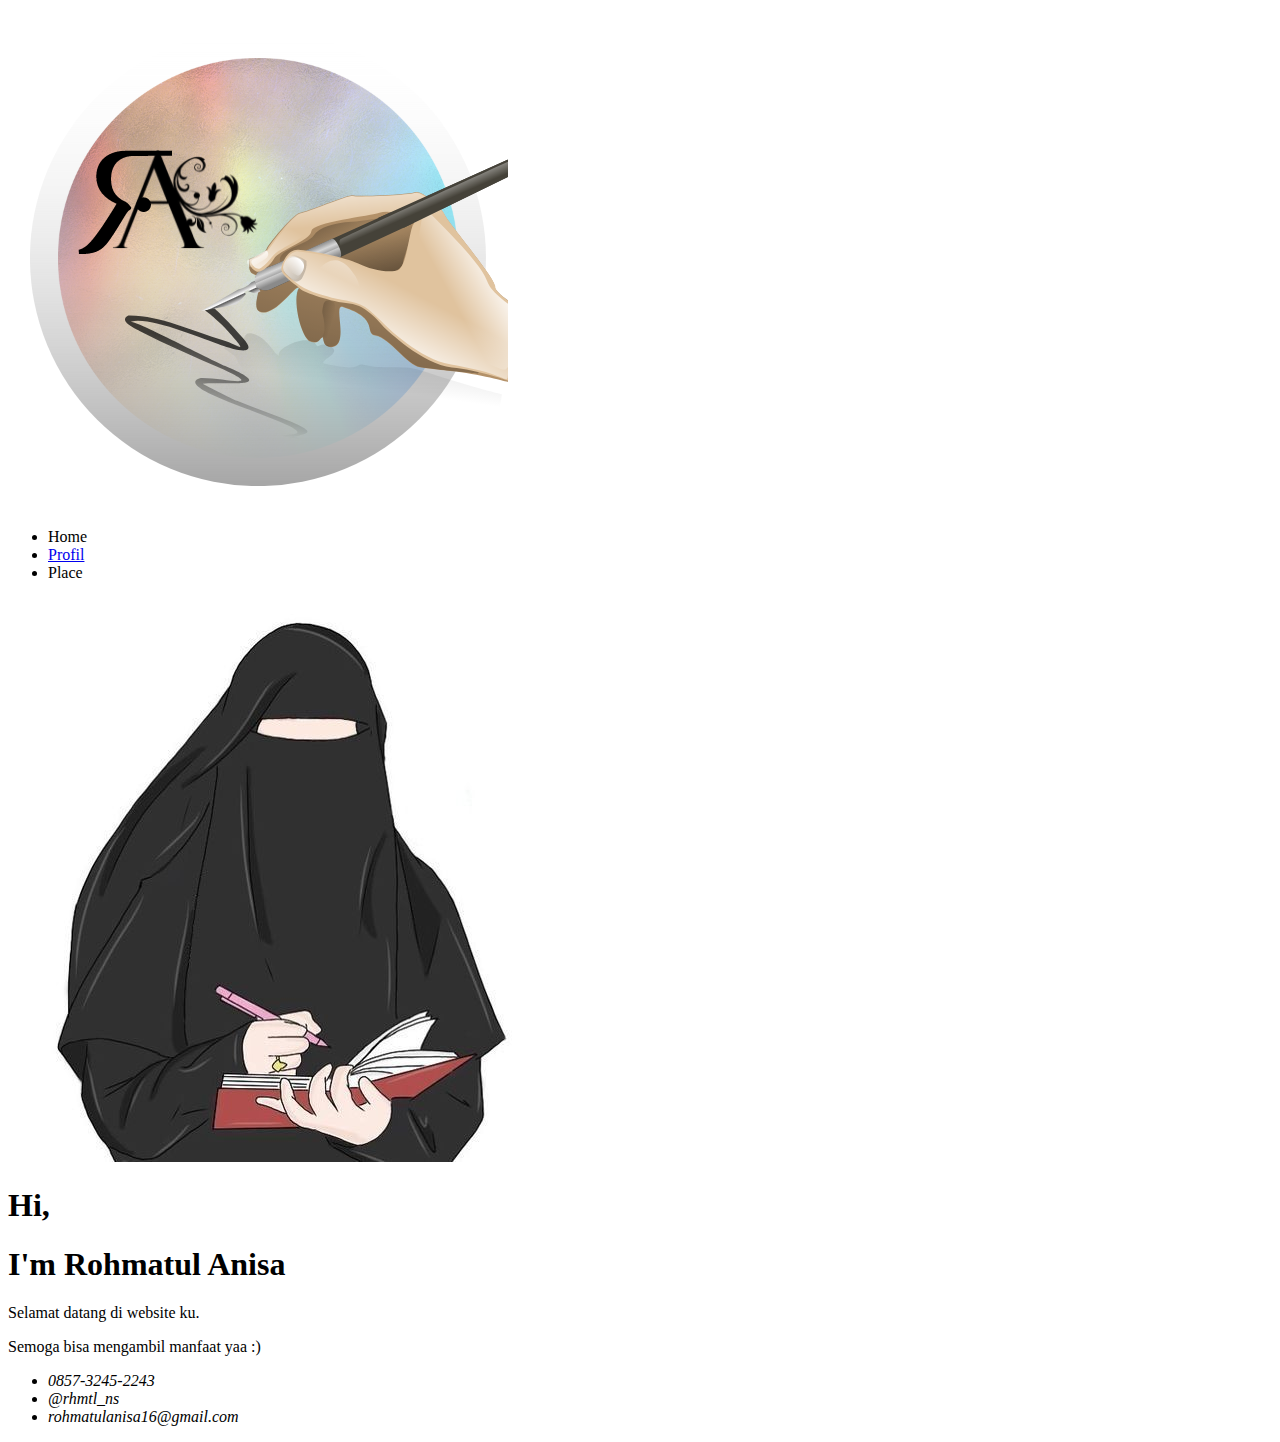
==== commit 300a7b18: "Update index.html" ====
--- a/index.html
+++ b/index.html
@@ -3,7 +3,7 @@
     <head>
         <meta charsheet="utf-8">
         <title>Tarim</title>
-        <link rel="stylesheet" href="Style.css">
+        <link rel="stylesheet" href="github.css">
     </head>
   
     <body>
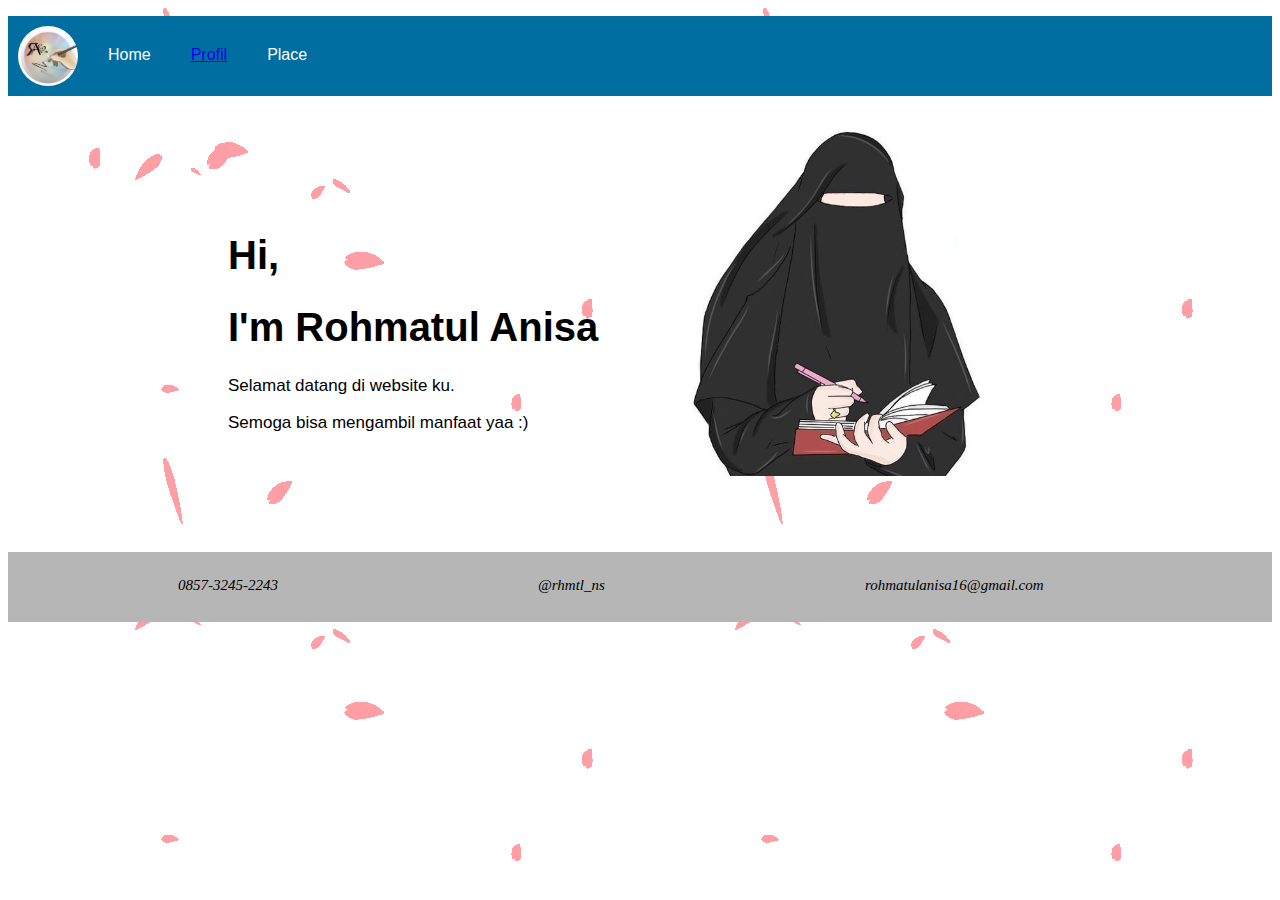
==== commit d9e35df4: "Update index.html" ====
--- a/index.html
+++ b/index.html
@@ -3,7 +3,7 @@
     <head>
         <meta charsheet="utf-8">
         <title>Tarim</title>
-        <link rel="stylesheet" href="github.css">
+        <link rel="stylesheet" href="Style.css">
     </head>
   
     <body>
--- a/Style.css
+++ b/Style.css
@@ -0,0 +1,80 @@
+body{
+    background: url('bckggrk.gif') ;
+    background-size: auto;
+}
+
+.header{
+    background-color: rgb(0, 110, 161);
+    height: 80px;
+}
+
+.header-logo{
+    float: left;
+}
+
+.header-logo img{
+    margin: 10px;
+    width: 60px;
+    height: 60px;
+    border-radius: 40px;
+}
+  
+.header-list li{
+    list-style: none;
+    margin: 20px 10px;
+    padding: 10px;
+    float: left;
+    color:white;
+    font-family: Arial, Helvetica, sans-serif;
+}
+ 
+.main{
+    height: 440px;  
+}
+
+.contents{
+    float: left;
+    margin: 110px 0px 50px 220px;
+}
+
+.contents h1{
+    font-family:'Segoe UI', Tahoma, Geneva, Verdana, sans-serif;
+    font-size: 40px;
+}
+
+.contents p{
+    font-family: Arial, Helvetica, sans-serif;
+    font-size: 17px;
+}
+
+a:visited{
+    color: white;
+}
+
+a:hover{
+    color:rgb(99, 218, 125);
+}
+
+div img{
+    width: 360px; height: 360px;
+    margin: 20px 250px 5px 0px;
+    float: right;
+}
+
+.footer{
+    height: 70px;
+    background-color: rgb(182, 182, 182);
+}
+
+.footer-list li{
+    margin: 25px 130px;
+    float: left;
+    list-style: none;
+    color: black;
+    font-size: 15px;
+    font-family: Avenir-Next;
+}
+  
+.selected{
+    color: green;
+}
